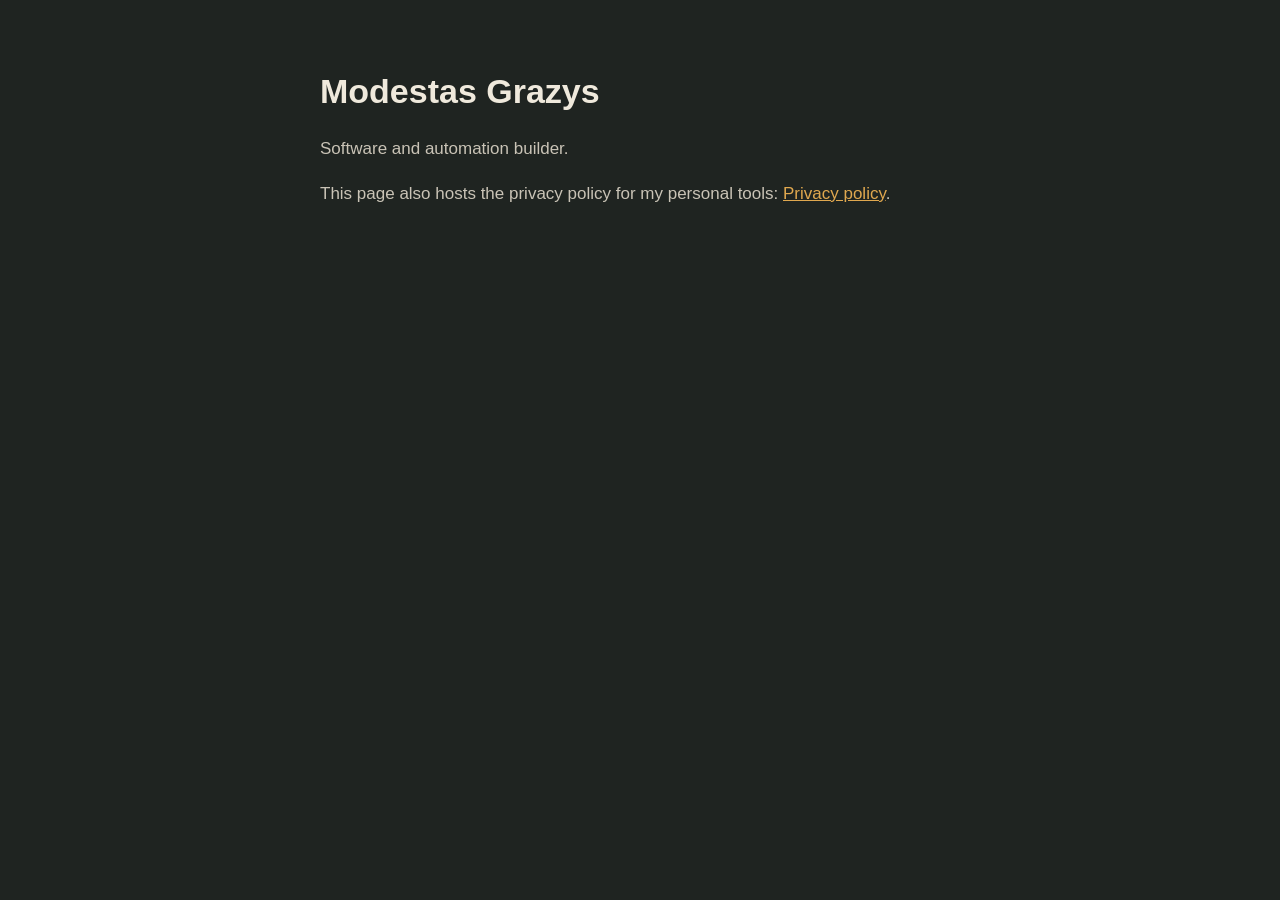
==== index.html @ 55ac11ce "Home page and privacy policy Co-Authored-By: Claude Opus 5.5 <noreply@anthropic.com>" ====
<!doctype html>
<html lang="en">
<head>
<meta charset="utf-8">
<meta name="viewport" content="width=device-width, initial-scale=1">
<title>Modestas Grazys</title>
<style>
body{margin:0;background:#1f2421;color:#efe9dc;font:17px/1.6 "Avenir Next",Avenir,"Helvetica Neue",Arial,sans-serif}
main{max-width:640px;margin:0 auto;padding:64px 16px}
h1{font-weight:600;margin:0 0 8px}
a{color:#e0a84f}
p{color:#c9c3b6}
</style>
</head>
<body>
<main>
<h1>Modestas Grazys</h1>
<p>Software and automation builder.</p>
<p>This page also hosts the privacy policy for my personal tools: <a href="privacy.html">Privacy policy</a>.</p>
</main>
</body>
</html>
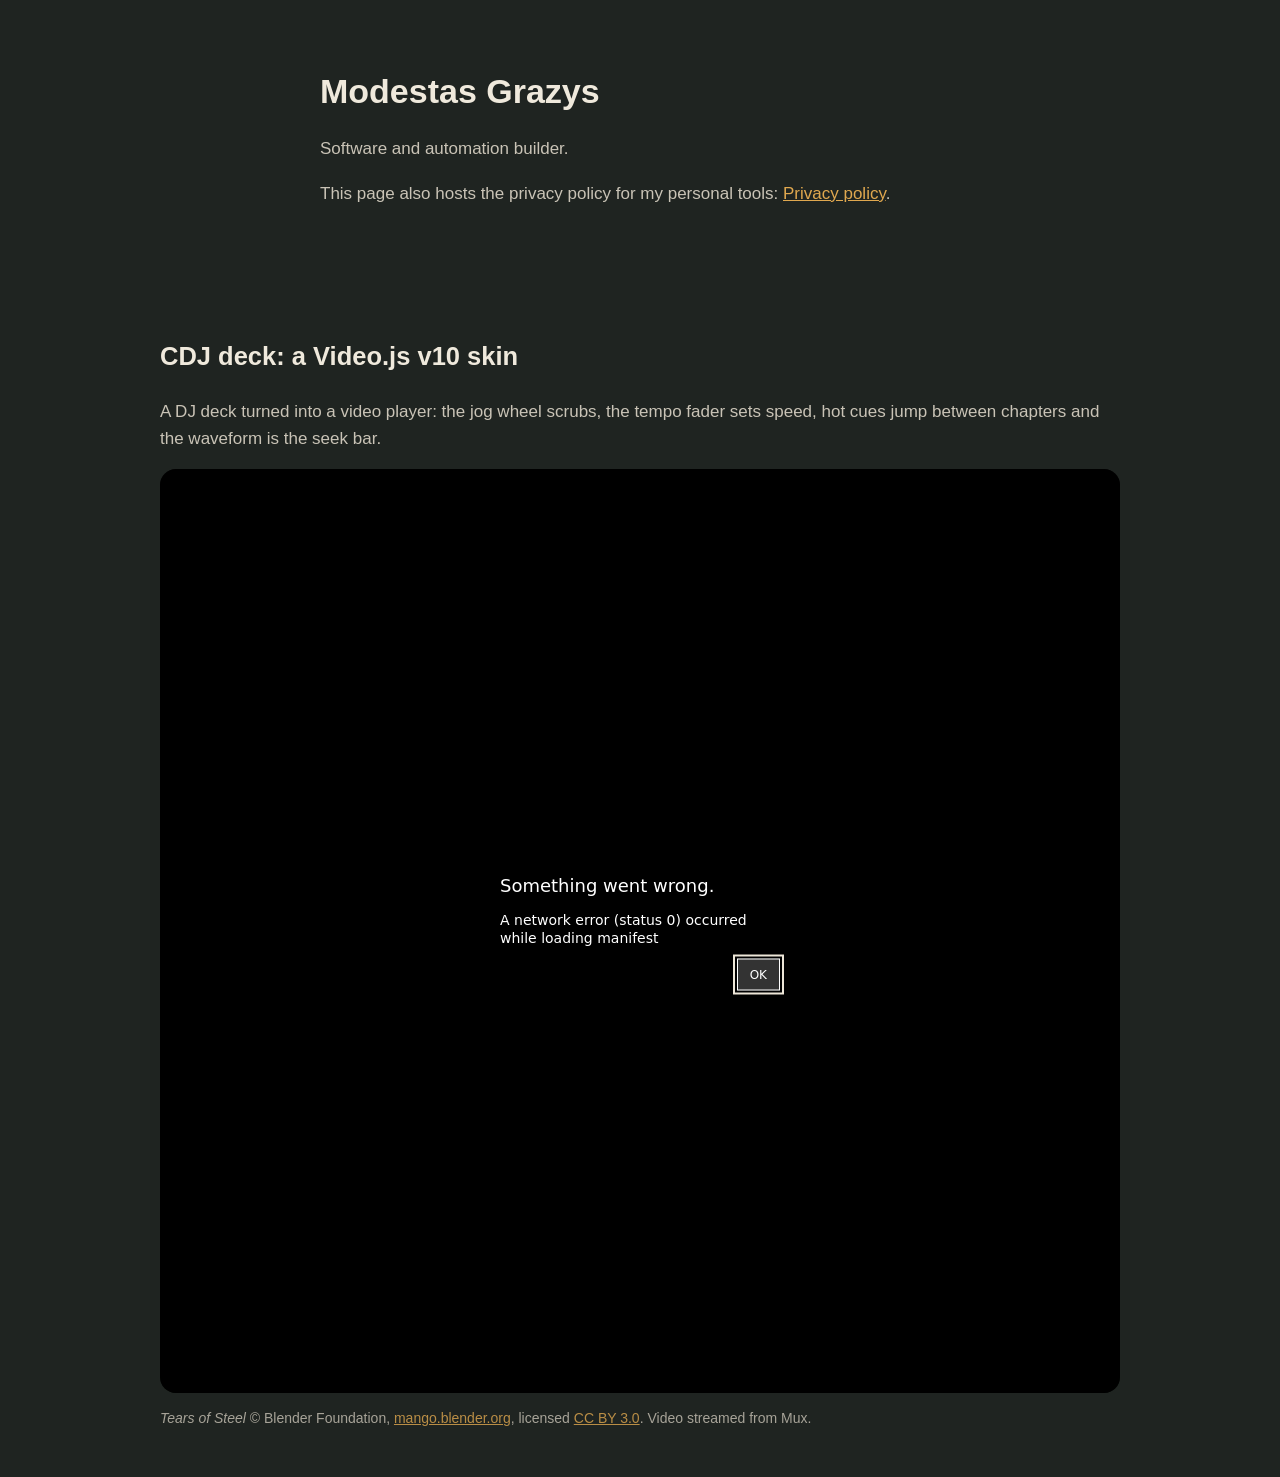
==== commit f7066421: "Add CDJ deck Video.js skin demo section Co-Authored-By: Claude Opus 5.5 <noreply@anthropic.com>" ====
--- a/index.html
+++ b/index.html
@@ -18,5 +18,16 @@
 <p>Software and automation builder.</p>
 <p>This page also hosts the privacy policy for my personal tools: <a href="privacy.html">Privacy policy</a>.</p>
 </main>
+<link rel="stylesheet" href="cdj-deck/cdj-deck.css" />
+<section id="cdj-deck" aria-labelledby="cdj-deck-title" style="max-width: 960px; margin: 48px auto; padding: 0 16px">
+  <h2 id="cdj-deck-title">CDJ deck: a Video.js v10 skin</h2>
+  <p>A DJ deck turned into a video player: the jog wheel scrubs, the tempo fader sets speed, hot cues jump between chapters and the waveform is the seek bar.</p>
+  <div data-cdj-deck data-playback-id="lNg95EGnssc00hkLLQSCG02an2R3Ss702005HBDpEXYPBZk"></div>
+  <p style="font-size: 14px; opacity: 0.8">
+    <em>Tears of Steel</em> © Blender Foundation, <a href="https://mango.blender.org">mango.blender.org</a>, licensed
+    <a href="https://creativecommons.org/licenses/by/3.0/">CC BY 3.0</a>. Video streamed from Mux.
+  </p>
+</section>
+<script type="module" src="cdj-deck/cdj-deck.js"></script>
 </body>
 </html>
--- a/cdj-deck/cdj-deck.css
+++ b/cdj-deck/cdj-deck.css
@@ -0,0 +1,2 @@
+@layer base{@scope(.media-skin){:scope{text-align:start;text-transform:none;letter-spacing:normal;font-style:normal;font-weight:400}:scope,*,:before,:after{box-sizing:border-box;border:0 solid;margin:0;padding:0}button{font:inherit;color:inherit;text-transform:none;letter-spacing:inherit;appearance:none;background:0 0}img,svg,media-icon{max-width:100%;display:block}svg[fill=currentColor]{fill:currentColor}svg[fill=none]{fill:none}svg[stroke=currentColor]{stroke:currentColor}video{border-radius:inherit;object-fit:var(--media-object-fit,contain);object-position:var(--media-object-position,center);width:100%;max-width:100%;height:100%;display:block}media-icon>svg{width:100%;height:100%}media-tooltip-group,media-dialog,media-alert-dialog,media-error-dialog,media-controls{display:contents}[hidden][hidden]{display:none!important}}@media (prefers-reduced-motion:no-preference){.media-skin{interpolate-size:allow-keywords}}@supports not selector(:popover-open){:where(.media-skin) [popover]:not([data-open],[data-ending-style]){display:none!important}.media-skin:is([data-preset=audio],[data-preset=live-audio]){overflow:visible!important}}}@layer components{@scope(.media-skin){:scope{--media-caption-track-duration:var(--media-duration-controls);--media-caption-track-delay:25ms;--media-caption-track-y:calc(var(--media-spacing) * -3)}video::-webkit-media-text-track-container{z-index:20;scale:.98;translate:0 var(--media-caption-track-y);transition:translate var(--media-caption-track-duration) ease-out;transition-delay:var(--media-caption-track-delay);font-family:inherit}:scope[data-controls-visible]{--media-caption-track-y:var(--media-caption-controls-y)}:scope[data-theme=compat] video::-webkit-media-text-track-container{translate:none;scale:none;transform:translateY(var(--media-caption-track-y,0px)) scale(.98);transition-property:transform}@container media-root (width<42rem){:scope[data-theme=default][data-controls-visible] video{--media-caption-track-y:calc(var(--media-spacing) * -14)}:scope[data-theme=neutral][data-controls-visible] video{--media-caption-track-y:calc(var(--media-spacing) * -17)}}}@scope(.media-skin[data-theme=scaffold][data-preset=video]){.media-button{width:calc(var(--media-spacing) * 8);height:calc(var(--media-spacing) * 8);cursor:pointer;background-color:var(--media-background);color:inherit;border-radius:0;outline-style:none;flex-shrink:0;place-items:center;padding:0;display:grid;position:relative}@media (hover:hover){.media-button:hover{background-color:var(--media-button-highlight)}}.media-button:focus-visible{background-color:var(--media-button-highlight);outline-offset:2px;outline-width:2px;outline-style:solid;outline-color:var(--media-ring)}.media-button:disabled,.media-button[aria-disabled=true]{cursor:not-allowed;opacity:.4}.media-button[aria-expanded=true]{background-color:var(--media-button-highlight)}.media-button[data-hidden]{display:none}@media (forced-colors:active){.media-button{color:buttontext;forced-color-adjust:none;background-color:buttonface;border:1px solid buttontext}@media (hover:hover){.media-button:hover{color:highlighttext;background-color:highlight}}.media-button:focus-visible{color:highlighttext;background-color:highlight}.media-button[aria-disabled=true]{color:graytext;opacity:1}.media-button[aria-expanded=true]{color:highlighttext;background-color:highlight}}@media (pointer:coarse){.media-button:before{content:"";position:absolute;inset:-3px}}@media (prefers-reduced-transparency:reduce),(prefers-contrast:more){@media (hover:hover){.media-button:hover{background-color:var(--media-foreground);color:var(--media-background)}}.media-button:focus-visible,.media-button[aria-expanded=true]{background-color:var(--media-foreground);color:var(--media-background)}}}@scope(.media-skin[data-theme=scaffold][data-preset=video]){.media-dialog-backdrop{z-index:40;background-color:#000;position:absolute;inset:0}.media-dialog-backdrop:not([data-open]){display:none}.media-dialog-backdrop[data-scope=document]{position:fixed}.media-dialog-close{height:calc(var(--media-spacing) * 8);width:auto;padding-inline:calc(var(--media-spacing) * 3);border-style:solid;border-color:currentColor;justify-self:flex-end;border-style:solid!important;border-width:1px!important}.media-dialog-description{font-size:calc(var(--media-spacing) * 3.5)}.media-dialog-popup{z-index:50;max-height:calc(100% - var(--media-spacing) * 8);width:calc(100% - var(--media-spacing) * 8);max-width:calc(var(--media-spacing) * 80);gap:calc(var(--media-spacing) * 3);background-color:var(--media-popover);padding:calc(var(--media-spacing) * 5);color:var(--media-popover-foreground);border-radius:0;outline-style:none;display:grid;position:absolute;top:50%;left:50%;overflow:auto;transform:translate(-50%,-50%)}.media-dialog-popup:not([data-open]){display:none}.media-dialog-popup:focus-visible{outline-offset:-2px;outline-width:2px;outline-style:solid;outline-color:var(--media-ring)}.media-dialog-popup[data-scope=document]{max-height:calc(100dvh - var(--media-spacing) * 8);position:fixed}@media (forced-colors:active){.media-dialog-popup{border:1px solid canvastext}}@media (prefers-reduced-transparency:reduce),(prefers-contrast:more){.media-dialog-popup{border:1px solid}}.media-dialog-title{font-size:calc(var(--media-spacing) * 4.5);line-height:calc(var(--media-spacing) * 7)}}@scope(.media-skin[data-theme=scaffold][data-preset=video]){.media-indicator{pointer-events:none;align-items:center;gap:calc(var(--media-spacing) * 2);background-color:var(--media-background);padding-inline:calc(var(--media-spacing) * 2.5);padding-block:var(--media-spacing);border-radius:0;display:flex}@media (forced-colors:active){.media-indicator{color:canvastext;background-color:canvas;outline:1px solid canvastext}}@media (prefers-reduced-transparency:reduce),(prefers-contrast:more){.media-indicator{background-color:var(--media-background);outline:1px solid}}.media-indicator-group{pointer-events:none;z-index:20;grid-template-columns:repeat(3,minmax(0,1fr));place-items:center;display:grid;position:absolute;inset:0}@media (forced-colors:active){.media-indicator-group{z-index:40}}.media-status-indicator{margin-top:calc(var(--media-spacing) * 3);grid-row-start:1;grid-column-start:2;align-self:flex-start}@scope(.media-status-indicator){:scope[data-status=captions-off] .media-status-indicator-captions-off-icon,:scope[data-status=captions-on] .media-status-indicator-captions-on-icon,:scope[data-status=fullscreen] .media-status-indicator-fullscreen-enter-icon,:scope[data-status=exit-fullscreen] .media-status-indicator-fullscreen-exit-icon{display:block}}.media-status-indicator-icon{width:calc(var(--media-spacing) * 4.5);height:calc(var(--media-spacing) * 4.5);flex-shrink:0;display:none}@scope(.media-status-indicator){:scope[data-status=pip] .media-status-indicator-pip-enter-icon,:scope[data-status=exit-pip] .media-status-indicator-pip-exit-icon{display:block}}.media-volume-indicator{margin-top:calc(var(--media-spacing) * 3.5);grid-row-start:1;grid-column-start:2;align-self:flex-start}.media-volume-indicator-fill{align-items:center;gap:calc(var(--media-spacing) * 2);display:flex}.media-volume-indicator-fill:where(:is(:lang(ae),:lang(ar),:lang(arc),:lang(bcc),:lang(bqi),:lang(ckb),:lang(dv),:lang(fa),:lang(glk),:lang(he),:lang(ku),:lang(mzn),:lang(nqo),:lang(pnb),:lang(ps),:lang(sd),:lang(ug),:lang(ur),:lang(yi)),[dir=rtl],[dir=rtl] *){flex-direction:row-reverse}@scope(.media-volume-indicator){:scope[data-level=high] .media-volume-indicator-high-icon{display:block}}.media-volume-indicator-icon{width:calc(var(--media-spacing) * 4.5);height:calc(var(--media-spacing) * 4.5);flex-shrink:0;display:none}@scope(.media-volume-indicator){:scope[data-level=low] .media-volume-indicator-low-icon,:scope[data-level=off] .media-volume-indicator-off-icon{display:block}}.media-volume-indicator-value{font-variant-numeric:tabular-nums}}@scope(.media-skin[data-theme=scaffold][data-preset=video]){.media-seek-indicator{margin-inline:calc(var(--media-spacing) * 3);flex-direction:column;grid-row-start:1;grid-column-start:2;justify-content:center;gap:var(--media-spacing)!important}.media-seek-indicator[data-direction=backward]{grid-column-start:1;justify-self:flex-start}.media-seek-indicator[data-direction=forward],.media-seek-indicator:where(:is(:lang(ae),:lang(ar),:lang(arc),:lang(bcc),:lang(bqi),:lang(ckb),:lang(dv),:lang(fa),:lang(glk),:lang(he),:lang(ku),:lang(mzn),:lang(nqo),:lang(pnb),:lang(ps),:lang(sd),:lang(ug),:lang(ur),:lang(yi)),[dir=rtl],[dir=rtl] *)[data-direction=backward]{grid-column-start:3;justify-self:flex-end}.media-seek-indicator:where(:is(:lang(ae),:lang(ar),:lang(arc),:lang(bcc),:lang(bqi),:lang(ckb),:lang(dv),:lang(fa),:lang(glk),:lang(he),:lang(ku),:lang(mzn),:lang(nqo),:lang(pnb),:lang(ps),:lang(sd),:lang(ug),:lang(ur),:lang(yi)),[dir=rtl],[dir=rtl] *)[data-direction=forward]{grid-column-start:1;justify-self:flex-start}.media-seek-indicator-icon{width:calc(var(--media-spacing) * 4.5);height:calc(var(--media-spacing) * 4.5)}@scope(.media-seek-indicator){:scope[data-direction=backward] .media-seek-indicator-icon{transform:scaleX(-1)}}.media-seek-indicator-value{font-variant-numeric:tabular-nums}}@scope(.media-skin[data-theme=scaffold][data-preset=video]){.media-status-announcer{white-space:nowrap;clip:rect(0, 0, 0, 0);width:1px;height:1px;position:absolute;overflow:hidden}}@scope(.media-skin[data-theme=scaffold][data-preset=video]){.media-poster{width:100%;height:100%;position:absolute;inset:0}.media-poster:not([data-visible]){display:none}.media-poster-image{object-fit:var(--media-object-fit,contain);object-position:var(--media-object-position,center);width:100%;height:100%}}.media-poster>slot::slotted(img){object-fit:var(--media-object-fit,contain);object-position:var(--media-object-position,center);width:100%;display:block;height:100%!important}.media-poster>slot::slotted(img:not([src]):not([srcset])){visibility:hidden}:where(.media-skin[data-theme=scaffold][data-preset=video]) .media-poster{width:100%;height:100%;position:absolute;inset:0}:where(.media-skin[data-theme=scaffold][data-preset=video]) .media-poster:not([data-visible]){display:none}:where(.media-skin[data-theme=scaffold][data-preset=video]) .media-poster-image{object-fit:var(--media-object-fit,contain);object-position:var(--media-object-position,center);width:100%;height:100%}@scope(.media-skin[data-theme=scaffold][data-preset=video]){.media-buffering-indicator{pointer-events:none;place-items:center;display:grid;position:absolute;inset:0}.media-buffering-indicator:not([data-visible]){--media-spinner-animation:none;display:none}@media (prefers-reduced-motion:reduce){.media-buffering-indicator{--media-spinner-animation:none}}.media-buffering-indicator-backdrop{z-index:40}@scope(.media-buffering-indicator-controls){:scope:not([data-visible]) .media-buffering-indicator-backdrop{background-color:#0006}}@media (forced-colors:active){.media-buffering-indicator-backdrop{background-color:#0000!important}}.media-buffering-indicator-controls{display:contents}.media-buffering-indicator-spinner-icon{width:calc(var(--media-spacing) * 7);height:calc(var(--media-spacing) * 7)}}@scope(.media-skin[data-theme=scaffold][data-preset=video]){.media-popup{color:inherit;border-style:solid;border-width:0;margin:0;overflow:visible}.media-popup[data-ending-style]{transform:none}.media-popup[data-starting-style]{transform:translate(var(--media-popup-translate-x-distance,0), var(--media-popup-translate-y-distance,0))}.media-popup[data-side=bottom]{transform-origin:top;--media-popup-translate-y-distance:calc(var(--media-popup-translate-distance) * -1)}.media-popup[data-side=left]{transform-origin:100%;--media-popup-translate-x-distance:var(--media-popup-translate-distance)}.media-popup[data-side=right]{transform-origin:0;--media-popup-translate-x-distance:calc(var(--media-popup-translate-distance) * -1)}.media-popup[data-side=top]{transform-origin:bottom;--media-popup-translate-y-distance:var(--media-popup-translate-distance)}.media-popup:is([data-starting-style],[data-ending-style]){scale:var(--media-hidden-popup-scale) var(--media-hidden-popup-scale);opacity:0;filter:blur(var(--media-hidden-popup-blur))}.media-popup-safe-area:before{pointer-events:auto;content:"";position:absolute}.media-popup-safe-area[data-side=bottom]:before{content:"";height:var(--media-popup-side-offset);inset-inline:0;bottom:100%}.media-popup-safe-area[data-side=left]:before{content:"";width:var(--media-popup-side-offset);inset-block:0;left:100%}.media-popup-safe-area[data-side=right]:before{content:"";width:var(--media-popup-side-offset);inset-block:0;right:100%}.media-popup-safe-area[data-side=top]:before{content:"";height:var(--media-popup-side-offset);inset-inline:0;top:100%}.media-tooltip-popup{pointer-events:none;z-index:20;background-color:var(--media-popover);padding-inline:calc(var(--media-spacing) * 1.5);padding-block:calc(var(--media-spacing) * .5);white-space:nowrap;color:var(--media-popover-foreground);--media-popup-side-offset:var(--media-tooltip-side-offset);--media-tooltip-side-offset:calc(var(--media-spacing) * 9);border-radius:0;box-shadow:0 0 #0000,0 0 #0000,0 0 #0000,0 0 #0000,0 0 #0000}.media-tooltip-popup[data-open]{align-items:center;gap:var(--media-spacing);display:flex}@media (forced-colors:active){.media-tooltip-popup{outline-width:1px;outline-style:solid}}@media (prefers-reduced-transparency:reduce),(prefers-contrast:more){.media-tooltip-popup{outline-width:1px;outline-style:solid}}.media-tooltip-shortcut{text-align:center;min-width:1.5em;font-family:inherit;font-size:calc(var(--media-spacing) * 2.75);background-color:oklab(100% 0 5.96046e-8/.1);padding:.1em;line-height:1.25}}@scope(.media-skin[data-theme=scaffold][data-preset=video]){.media-button-icon{width:calc(var(--media-spacing) * 4.5);height:calc(var(--media-spacing) * 4.5);grid-row-start:1;grid-column-start:1}.media-seek-button-backward-icon{transform:scaleX(-1)}.media-seek-button-backward-label{left:-1px}.media-seek-button-content{display:grid;position:relative}.media-seek-button-forward-label{right:-1px}.media-seek-button-label{bottom:calc(var(--media-spacing) * -.75);font-size:calc(var(--media-spacing) * 2.25);font-variant-numeric:tabular-nums;position:absolute}}@scope(.media-skin[data-theme=scaffold][data-preset=video]){.media-menu-indicator{opacity:0;flex-shrink:0;margin-inline-start:auto;margin-inline-end:calc(var(--media-spacing) * -1)}@scope(.media-menu-radio-item){:scope[aria-checked=true] .media-menu-indicator{opacity:1}}.media-menu-radio-icon{width:calc(var(--media-spacing) * 4.5);height:calc(var(--media-spacing) * 4.5);opacity:.7;flex-shrink:0}.media-menu-radio-item{min-height:calc(var(--media-spacing) * 8);cursor:pointer;justify-content:space-between;align-items:center;gap:calc(var(--media-spacing) * 3);background-color:var(--media-background);width:100%;padding-inline:calc(var(--media-spacing) * 2);background-clip:padding-box;border-radius:0;flex-shrink:0;padding-block:0;display:flex}.media-menu-radio-item:focus-visible{outline-offset:-2px;outline:2px solid}.media-menu-radio-item[data-custom]{font-style:italic}.media-menu-radio-item[data-highlighted]{background-color:var(--media-button-highlight)}@media (forced-colors:active){.media-menu-radio-item[data-highlighted]{background-color:var(--media-accent);color:var(--media-accent-foreground)}}@media (prefers-reduced-transparency:reduce),(prefers-contrast:more){.media-menu-radio-item[data-highlighted]{background-color:var(--media-accent);color:var(--media-accent-foreground)}}}@scope(.media-skin[data-theme=scaffold][data-preset=video]){.media-menu-back-chevron{width:calc(var(--media-spacing) * 4);height:calc(var(--media-spacing) * 4);opacity:.7;flex-shrink:0;transform:rotate(180deg)}.media-menu-back-chevron:where(:is(:lang(ae),:lang(ar),:lang(arc),:lang(bcc),:lang(bqi),:lang(ckb),:lang(dv),:lang(fa),:lang(glk),:lang(he),:lang(ku),:lang(mzn),:lang(nqo),:lang(pnb),:lang(ps),:lang(sd),:lang(ug),:lang(ur),:lang(yi)),[dir=rtl],[dir=rtl] *){transform:none}.media-menu-back-item{min-height:calc(var(--media-spacing) * 8);cursor:pointer;align-items:center;gap:calc(var(--media-spacing) * 1.5);background-color:var(--media-background);width:100%;padding-inline:calc(var(--media-spacing) * 2);text-align:start;white-space:nowrap;background-clip:padding-box;border-radius:0;flex-shrink:0;padding-block:0;display:flex}.media-menu-back-item:focus-visible{outline-offset:-2px;outline:2px solid}.media-menu-back-item[data-highlighted]{background-color:var(--media-button-highlight)}@media (forced-colors:active){.media-menu-back-item[data-highlighted]{background-color:var(--media-accent);color:var(--media-accent-foreground)}}@media (prefers-reduced-transparency:reduce),(prefers-contrast:more){.media-menu-back-item[data-highlighted]{background-color:var(--media-accent);color:var(--media-accent-foreground)}}.media-menu-badge{background-color:var(--media-muted);padding-inline:calc(var(--media-spacing) * 1.5);font-size:calc(var(--media-spacing) * 2.75);border-radius:0}.media-menu-content{overscroll-behavior:none;max-height:100%;padding:calc(var(--media-spacing) * 2);clip-path:inset(0);outline-style:none;flex-direction:column;display:flex;position:absolute;overflow:auto;gap:calc(var(--media-spacing) * 2)!important}@media (forced-colors:active){.media-menu-content{outline-offset:2px;outline:2px solid #0000}}.media-menu-content:not([data-submenu]){inset-inline:0;top:0}.media-menu-content:not([data-submenu])[data-child-open]{clip-path:inset(0 0 0 100%);transform:translate(-100%)}.media-menu-content[data-submenu]{z-index:10;inset-inline:0;top:0}.media-menu-content:not([data-submenu])[data-child-open]:where(:is(:lang(ae),:lang(ar),:lang(arc),:lang(bcc),:lang(bqi),:lang(ckb),:lang(dv),:lang(fa),:lang(glk),:lang(he),:lang(ku),:lang(mzn),:lang(nqo),:lang(pnb),:lang(ps),:lang(sd),:lang(ug),:lang(ur),:lang(yi)),[dir=rtl],[dir=rtl] *){clip-path:inset(0 100% 0 0);transform:translate(100%)}.media-menu-forward-chevron{width:calc(var(--media-spacing) * 4);height:calc(var(--media-spacing) * 4);opacity:.7;flex-shrink:0}.media-menu-forward-chevron:where(:is(:lang(ae),:lang(ar),:lang(arc),:lang(bcc),:lang(bqi),:lang(ckb),:lang(dv),:lang(fa),:lang(glk),:lang(he),:lang(ku),:lang(mzn),:lang(nqo),:lang(pnb),:lang(ps),:lang(sd),:lang(ug),:lang(ur),:lang(yi)),[dir=rtl],[dir=rtl] *){transform:scaleX(-1)}.media-menu-hint{align-items:center;gap:var(--media-spacing);opacity:.7;min-width:0;margin-inline-start:auto;padding-inline-start:calc(var(--media-spacing) * 2);display:inline-flex}.media-menu-hint-label{max-width:calc(var(--media-spacing) * 24);text-overflow:ellipsis;white-space:nowrap;overflow:hidden}.media-menu-item{min-height:calc(var(--media-spacing) * 8);cursor:pointer;align-items:center;gap:calc(var(--media-spacing) * 1.5);background-color:var(--media-background);width:100%;padding-inline:calc(var(--media-spacing) * 2);text-align:start;white-space:nowrap;background-clip:padding-box;border-radius:0;flex-shrink:0;padding-block:0;display:flex}.media-menu-item:focus-visible{outline-offset:-2px;outline:2px solid}.media-menu-item[data-highlighted]{background-color:var(--media-button-highlight)}.media-menu-item[data-availability=unavailable],.media-menu-item[data-availability=unsupported]{display:none}@media (forced-colors:active){.media-menu-item[data-highlighted]{background-color:var(--media-accent);color:var(--media-accent-foreground)}}@media (prefers-reduced-transparency:reduce),(prefers-contrast:more){.media-menu-item[data-highlighted]{background-color:var(--media-accent);color:var(--media-accent-foreground)}}.media-menu-popup{z-index:20;height:var(--media-menu-height);max-height:min(var(--media-menu-available-height,calc(var(--media-spacing) * 56)), calc(var(--media-spacing) * 56));width:var(--media-menu-width);max-width:var(--media-menu-available-width);min-width:calc(var(--media-spacing) * 44);overscroll-behavior:none;background-color:var(--media-popover);color:var(--media-popover-foreground);--media-popover-side-offset:calc(var(--media-spacing) * 9);--media-popup-side-offset:var(--media-popover-side-offset);border-radius:0;margin:0;padding:0;box-shadow:0 0 #0000,0 0 #0000,0 0 #0000,0 0 #0000,0 0 #0000;overflow:hidden!important}@media (forced-colors:active){.media-menu-popup{outline-width:1px;outline-style:solid}}@media (prefers-reduced-transparency:reduce),(prefers-contrast:more){.media-menu-popup{outline-width:1px;outline-style:solid}}.media-menu-radio-group{gap:calc(var(--media-spacing) * 2);flex-direction:column;display:flex}.media-menu-separator{display:none}.media-menu-tier{font-size:calc(var(--media-spacing) * 2.75);opacity:.7;padding-inline-start:calc(var(--media-spacing) * .5);padding-top:1px;line-height:1}.media-menu-trigger-icon{width:calc(var(--media-spacing) * 4.5);height:calc(var(--media-spacing) * 4.5);opacity:.7;flex-shrink:0}}@scope(.media-skin[data-theme=scaffold][data-preset=video]){.media-settings-button-label{clip-path:inset(50%);white-space:nowrap;border-width:0;width:1px;height:1px;margin:-1px;padding:0;position:absolute;overflow:hidden}}@scope(.media-skin[data-theme=scaffold][data-preset=video]){}@scope(.media-skin[data-theme=scaffold][data-preset=video]){.video-controls-slider-row{width:100%}}@scope(.media-skin[data-theme=scaffold][data-preset=video]){.media-slider-thumbnail{max-width:calc(var(--media-spacing) * 39);background-color:var(--media-background);border-radius:0;display:block;overflow:hidden}.media-slider-thumbnail-image{display:block}.media-time-slider{height:calc(var(--media-spacing) * 4);min-width:calc(var(--media-spacing) * 12);cursor:pointer;flex:1;align-items:center;display:flex;position:relative}.media-time-slider[data-disabled]{cursor:not-allowed;opacity:.4}@media (forced-colors:active){.media-time-slider[data-disabled]{color:graytext;opacity:1}}.media-time-slider-audio-buffer{background-color:#b3b3b3!important}.media-time-slider-audio-preview-meta{padding-block:calc(var(--media-spacing) * .5);color:var(--media-foreground);border-radius:0;width:auto!important;padding-inline:calc(var(--media-spacing) * 1.5)!important}@media (forced-colors:active){.media-time-slider-audio-preview-meta{outline-width:1px;outline-style:solid}}@media (prefers-reduced-transparency:reduce),(prefers-contrast:more){.media-time-slider-audio-preview-meta{outline-width:1px;outline-style:solid}}.media-time-slider-audio-track:before{content:"";background-color:var(--media-muted)!important}@media (forced-colors:active){.media-time-slider-audio-track:before{content:"";background-color:canvas!important}}.media-time-slider-buffer{inset-block:0;left:calc(var(--media-slider-chapter-start,0%) + var(--media-spacing) * var(--media-chapter-inset-start,0));right:max(calc(100% - var(--media-slider-buffer,0%)), calc(100% - var(--media-slider-chapter-end,100%) + var(--media-spacing) * var(--media-chapter-inset-end,0)));clip-path:inset(-1px 0);background-color:oklab(100% 0 5.96046e-8/.1);border-radius:0;position:absolute}@media (forced-colors:active){.media-time-slider-buffer{forced-color-adjust:none;background-image:repeating-linear-gradient(135deg,canvastext 0 1px,canvas 1px 3px);opacity:1!important}}.media-time-slider-chapter{--media-chapter-inset-end:.5;--media-chapter-inset-start:.5;clip-path:inset(0 calc(100% - var(--media-slider-chapter-end)) 0 var(--media-slider-chapter-start));align-items:center;display:flex;position:absolute;inset:0}.media-time-slider-chapter:first-of-type{--media-chapter-inset-start:0}.media-time-slider-chapter:last-of-type{--media-chapter-inset-end:0}.media-time-slider-chapter-title{text-overflow:ellipsis;white-space:nowrap;opacity:.7;min-width:0;overflow:hidden}.media-time-slider-chapter-title:empty{display:none}.media-time-slider-chapters{align-items:center;width:100%;height:100%;display:flex;position:relative}.media-time-slider-fill{inset-block:0;left:calc(var(--media-slider-chapter-start,0%) + var(--media-spacing) * var(--media-chapter-inset-start,0));right:max(calc(100% - var(--media-slider-fill,0%)), calc(100% - var(--media-slider-chapter-end,100%) + var(--media-spacing) * var(--media-chapter-inset-end,0)));clip-path:inset(-1px 0);background-color:var(--media-accent);border-radius:0;position:absolute}@scope(.media-time-slider){:scope[data-dragging] .media-time-slider-fill{left:calc(var(--media-slider-chapter-start,0%) + var(--media-spacing) * var(--media-chapter-inset-start,0));right:max(calc(100% - var(--media-slider-pointer,0%)), calc(100% - var(--media-slider-chapter-end,100%) + var(--media-spacing) * var(--media-chapter-inset-end,0)));clip-path:inset(-1px 0)}}@media (forced-colors:active){.media-time-slider-fill{forced-color-adjust:none;background-color:canvas;background-image:linear-gradient(highlight,highlight)}}.media-time-slider-preview{pointer-events:none;bottom:calc(100% + var(--media-spacing) * 3);max-width:calc(var(--media-spacing) * 39);transform-origin:bottom;justify-items:center;gap:var(--media-spacing);opacity:0;display:grid}@scope(.media-time-slider){:scope[data-disabled] .media-time-slider-preview{display:none}}@scope(.media-time-slider){:scope[data-dragging] .media-time-slider-preview,:scope[data-pointing] .media-time-slider-preview{opacity:1}}.media-time-slider-preview-label{align-items:center;gap:calc(var(--media-spacing) * 2);min-width:0;max-width:100%;display:flex}.media-time-slider-preview-meta{width:100%;min-width:0;padding-inline:calc(var(--media-spacing) * 2);padding-block:var(--media-spacing);justify-content:center;display:flex}.media-time-slider-thumb{left:var(--media-slider-fill,0%);width:calc(var(--media-spacing) * 3);height:calc(var(--media-spacing) * 3);border-style:solid;border-width:1px;border-color:var(--media-foreground);background-color:var(--media-foreground);border-radius:0;outline-style:none;position:absolute;transform:translate(-50%)}@scope(.media-time-slider){:scope[data-dragging] .media-time-slider-thumb{left:var(--media-slider-pointer)}}.media-time-slider-thumb:focus-visible{outline-offset:2px;outline:2px solid}@media (forced-colors:active){.media-time-slider-thumb{forced-color-adjust:none;background-color:highlight;border:1px solid canvastext}}.media-time-slider-track{isolation:isolate;height:calc(var(--media-spacing) * 1.5);border-radius:0;position:absolute;inset-inline:0}.media-time-slider-track:before{inset-block:0;left:calc(var(--media-slider-chapter-start) + var(--media-spacing) * var(--media-chapter-inset-start));right:calc(100% - var(--media-slider-chapter-end) + var(--media-spacing) * var(--media-chapter-inset-end));clip-path:inset(-1px);content:"";background-color:oklab(100% 0 5.96046e-8/.1);border-radius:0;position:absolute}@media (forced-colors:active){.media-time-slider-track{height:calc(var(--media-spacing) * 1.5)}.media-time-slider-track:before{content:"";forced-color-adjust:none;background-color:canvas;border:1px solid canvastext;opacity:1!important}}.media-time-slider-value{font-variant-numeric:tabular-nums;flex-shrink:0}}:where(.media-skin[data-theme=scaffold][data-preset=video]) .media-slider-thumbnail{max-width:calc(var(--media-spacing) * 39);background-color:var(--media-background);border-radius:0;display:block;overflow:hidden}:where(.media-skin[data-theme=scaffold][data-preset=video]) .media-slider-thumbnail-image{display:block}@scope(.media-skin[data-theme=scaffold][data-preset=video]){:where(.media-captions-button)[data-active] .media-captions-button-off-icon,.media-captions-button-on-icon{display:none}@scope(.media-captions-button){:scope[data-active] .media-captions-button-on-icon{display:block}}}@scope(.media-skin[data-theme=scaffold][data-preset=video]){.media-live-button{align-items:center;gap:calc(var(--media-spacing) * 1.5);font-size:calc(var(--media-spacing) * 2.75);grid-auto-flow:column;width:auto!important;padding-inline:calc(var(--media-spacing) * 2.5)!important}.media-live-button-dot{width:calc(var(--media-spacing) * 2);height:calc(var(--media-spacing) * 2);opacity:.4;background-color:currentColor;border-radius:0;flex-shrink:0;display:inline-block}@scope(.media-live-button){:scope[data-live-edge] .media-live-button-dot{opacity:1;background-color:#f43f5e}}}@scope(.media-skin[data-theme=scaffold][data-preset=video]){.media-button-icon-base{width:calc(var(--media-spacing) * 4.5);height:calc(var(--media-spacing) * 4.5);grid-row-start:1;grid-column-start:1;display:none}.media-play-button-audio{display:inline-flex;position:relative}.media-play-button-buffering{z-index:20;background-color:var(--media-background)}@scope(.media-play-button){:scope[data-started]:not([data-paused]):not([data-ended]) .media-play-button-pause-icon,:scope:not([data-ended]):not([data-started]) .media-play-button-play-icon,:scope:not([data-ended])[data-paused] .media-play-button-play-icon,:scope[data-ended] .media-play-button-restart-icon{display:block}}}@scope(.media-skin[data-theme=scaffold][data-preset=video]){.media-mute-button-high-icon{display:none}@scope(.media-mute-button){:scope:not([data-muted]) .media-mute-button-high-icon{display:block}}.media-mute-button-off-icon{display:none}@scope(.media-mute-button){:scope[data-muted] .media-mute-button-off-icon{display:block}}}@scope(.media-skin[data-theme=scaffold][data-preset=video]){.media-volume-popover-popup{z-index:20;height:calc(var(--media-spacing) * 24);width:calc(var(--media-spacing) * 7);background-color:var(--media-popover);padding-inline:calc(var(--media-spacing) * 3.5);padding-block:calc(var(--media-spacing) * 2.5);color:var(--media-popover-foreground);--media-popover-side-offset:calc(var(--media-spacing) * 9);--media-popup-side-offset:var(--media-popover-side-offset);border-radius:0;box-shadow:0 0 #0000,0 0 #0000,0 0 #0000,0 0 #0000,0 0 #0000}@media (forced-colors:active){.media-volume-popover-popup{outline-width:1px;outline-style:solid}}@media (prefers-reduced-transparency:reduce),(prefers-contrast:more){.media-volume-popover-popup{outline-width:1px;outline-style:solid}}}@scope(.media-skin[data-theme=scaffold][data-preset=video]){.media-volume-slider{cursor:pointer;--media-accent:var(--media-accent-color,var(--media-popover-foreground));justify-content:center;width:100%;height:100%;display:flex;position:relative}.media-volume-slider[data-disabled]{cursor:not-allowed;opacity:.4}.media-volume-slider-fill{height:var(--media-slider-fill,0%);background-color:var(--media-accent);border-radius:0;width:100%;position:absolute;bottom:0;left:0}@media (forced-colors:active){.media-volume-slider-fill{forced-color-adjust:none;background-color:highlight}}.media-volume-slider-thumb{bottom:var(--media-slider-fill,0%);width:calc(var(--media-spacing) * 3);height:calc(var(--media-spacing) * 3);background-color:var(--media-popover-foreground);border-radius:0;position:absolute;left:50%;transform:translate(-50%,50%)}.media-volume-slider-thumb:focus-visible{outline-offset:2px;outline:2px solid}@media (forced-colors:active){.media-volume-slider-thumb{forced-color-adjust:none;background-color:highlight;border:1px solid canvastext}}.media-volume-slider-track{height:100%;width:var(--media-spacing);background-color:gray;border-radius:0;position:absolute;bottom:0;left:50%;overflow:hidden;transform:translate(-50%)}@media (forced-colors:active){.media-volume-slider-track{width:calc(var(--media-spacing) * 1.5);forced-color-adjust:none;background-color:canvas;border:1px solid canvastext}}}@scope(.media-skin[data-theme=scaffold][data-preset=video]){.video-controls-bottom{pointer-events:auto;gap:calc(var(--media-spacing) * 2);background-color:var(--media-background);padding:calc(var(--media-spacing) * 3);inset-inline:0;flex-direction:column;display:flex;position:absolute;bottom:0}@scope(.video-controls-content){:scope:not([data-visible]) .video-controls-bottom{pointer-events:none;opacity:0}}@media (forced-colors:active){.video-controls-bottom{background-color:canvas;border-radius:0}}@media (prefers-reduced-transparency:reduce),(prefers-contrast:more){.video-controls-bottom{background-color:var(--media-background);border-radius:0}}.video-controls-buffering{display:contents}.video-controls-center{pointer-events:auto;align-items:center;gap:calc(var(--media-spacing) * 2);display:none;position:absolute;top:50%;left:50%;transform:translate(-50%,-50%)}@scope(.video-controls-content){:scope:not([data-visible]) .video-controls-center{pointer-events:none;opacity:0}}@scope(.video-controls-buffering){:scope[data-visible] .video-controls-center{display:none!important}}.video-controls-center:where(:is(:lang(ae),:lang(ar),:lang(arc),:lang(bcc),:lang(bqi),:lang(ckb),:lang(dv),:lang(fa),:lang(glk),:lang(he),:lang(ku),:lang(mzn),:lang(nqo),:lang(pnb),:lang(ps),:lang(sd),:lang(ug),:lang(ur),:lang(yi)),[dir=rtl],[dir=rtl] *){flex-direction:row-reverse}@media (forced-colors:active){.video-controls-center{background-color:#0000!important}}@media (prefers-reduced-transparency:reduce),(prefers-contrast:more){.video-controls-center{background-color:var(--media-background);padding-inline:calc(var(--media-spacing) * 2);border-radius:0}}@container media-root (width>=22.5rem){.video-controls-center{display:flex}}.video-controls-center-button{background-color:var(--media-background)!important;margin:0!important}@media (hover:hover){.video-controls-center-button:hover{background-color:var(--media-button-highlight)!important}}.video-controls-center-button:focus-visible,.video-controls-center-button[aria-expanded=true]{background-color:var(--media-button-highlight)!important}@media (forced-colors:active){.video-controls-center-button{background-color:buttonface!important}@media (hover:hover){.video-controls-center-button:hover{background-color:highlight!important}}.video-controls-center-button:focus-visible,.video-controls-center-button[aria-expanded=true]{background-color:highlight!important}}@media (prefers-reduced-transparency:reduce),(prefers-contrast:more){.video-controls-center-button{background-color:var(--media-background)!important}@media (hover:hover){.video-controls-center-button:hover{background-color:var(--media-foreground)!important}}.video-controls-center-button:focus-visible,.video-controls-center-button[aria-expanded=true]{background-color:var(--media-foreground)!important}}.video-controls-center-play{width:calc(var(--media-spacing) * 14.5)!important;height:calc(var(--media-spacing) * 14.5)!important}.video-controls-center-play-icon{width:calc(var(--media-spacing) * 7)!important;height:calc(var(--media-spacing) * 7)!important}.video-controls-content{pointer-events:none;z-index:30;position:absolute;inset:0}.video-controls-group{align-items:center;gap:calc(var(--media-spacing) * 2);display:flex}.video-controls-group:where(:is(:lang(ae),:lang(ar),:lang(arc),:lang(bcc),:lang(bqi),:lang(ckb),:lang(dv),:lang(fa),:lang(glk),:lang(he),:lang(ku),:lang(mzn),:lang(nqo),:lang(pnb),:lang(ps),:lang(sd),:lang(ug),:lang(ur),:lang(yi)),[dir=rtl],[dir=rtl] *){flex-direction:row-reverse}.video-controls-row{justify-content:space-between;align-items:center;gap:calc(var(--media-spacing) * 2);display:flex}.video-controls-row:where(:is(:lang(ae),:lang(ar),:lang(arc),:lang(bcc),:lang(bqi),:lang(ckb),:lang(dv),:lang(fa),:lang(glk),:lang(he),:lang(ku),:lang(mzn),:lang(nqo),:lang(pnb),:lang(ps),:lang(sd),:lang(ug),:lang(ur),:lang(yi)),[dir=rtl],[dir=rtl] *){flex-direction:row-reverse}.video-controls-start{min-width:0}.video-controls-top{pointer-events:auto;justify-content:flex-end;align-items:center;gap:calc(var(--media-spacing) * 2);padding:calc(var(--media-spacing) * 3);inset-inline:0;display:flex;position:absolute;top:0}@scope(.video-controls-content){:scope:not([data-visible]) .video-controls-top{pointer-events:none;opacity:0}}.video-controls-top:where(:is(:lang(ae),:lang(ar),:lang(arc),:lang(bcc),:lang(bqi),:lang(ckb),:lang(dv),:lang(fa),:lang(glk),:lang(he),:lang(ku),:lang(mzn),:lang(nqo),:lang(pnb),:lang(ps),:lang(sd),:lang(ug),:lang(ur),:lang(yi)),[dir=rtl],[dir=rtl] *){flex-direction:row-reverse}@media (forced-colors:active){.video-controls-top{inset-inline:0;background-color:canvas;border-radius:0;justify-content:flex-end;top:0;border-radius:0!important}}@media (prefers-reduced-transparency:reduce),(prefers-contrast:more){.video-controls-top{background-color:var(--media-background);border-radius:0}}@media (forced-colors:active){.video-controls-video-bottom{inset-inline:0;bottom:0;border-radius:0!important}}}@scope(.media-skin[data-theme=scaffold][data-preset=video]){.media-time-current-value{display:none}.media-time-current-value[data-unavailable]{opacity:.5}@container media-root (width>=20rem){.media-time-current-value{display:inline}}.media-time-duration-value{opacity:.7;display:none}.media-time-duration-value[data-unavailable]{opacity:.5}@container media-root (width>=20rem){.media-time-duration-value{display:inline}}.media-time-group{height:calc(var(--media-spacing) * 4);align-items:center;gap:var(--media-spacing);padding-inline:var(--media-spacing);font-variant-numeric:tabular-nums;flex-shrink:0;line-height:1;display:flex}.media-time-group:where(:is(:lang(ae),:lang(ar),:lang(arc),:lang(bcc),:lang(bqi),:lang(ckb),:lang(dv),:lang(fa),:lang(glk),:lang(he),:lang(ku),:lang(mzn),:lang(nqo),:lang(pnb),:lang(ps),:lang(sd),:lang(ug),:lang(ur),:lang(yi)),[dir=rtl],[dir=rtl] *){flex-direction:row-reverse}.media-time-separator{opacity:.7;display:none}.media-time-separator[data-unavailable]{opacity:.5}@container media-root (width>=20rem){.media-time-separator{display:inline}}.media-time-toggle{cursor:pointer;border-radius:0;outline-style:none}.media-time-toggle:focus-visible{outline-offset:2px;outline-width:2px;outline-style:solid;outline-color:var(--media-ring)}.media-time-toggle[data-disabled]{cursor:not-allowed;opacity:.4}@media (forced-colors:active){.media-time-toggle[data-disabled]{color:graytext;opacity:1}}@container media-root (width>=20rem){.media-time-toggle{display:none}}}@scope(.media-skin[data-theme=scaffold][data-preset=video]){.audio-controls-bottom{padding:calc(var(--media-spacing) * 3);position:static!important}.audio-controls-content{position:relative!important;inset:auto!important}}@scope(.media-skin[data-theme=scaffold][data-preset=video]){:where(.media-airplay-button)[data-airplay-state=connected] .media-airplay-button-enter-icon,.media-airplay-button-exit-icon{display:none}@scope(.media-airplay-button){:scope[data-airplay-state=connected] .media-airplay-button-exit-icon{display:block}}}@scope(.media-skin[data-theme=scaffold][data-preset=video]){.media-tooltip-screen-popup{--media-tooltip-side-offset:calc(var(--media-spacing) * 3)!important}}@scope(.media-skin[data-theme=scaffold][data-preset=video]){:where(.media-cast-button)[data-cast-state=connected] .media-cast-button-enter-icon,.media-cast-button-exit-icon{display:none}@scope(.media-cast-button){:scope[data-cast-state=connected] .media-cast-button-exit-icon{display:block}}.media-fullscreen-button-enter-icon{display:none}@scope(.media-fullscreen-button){:scope:not([data-fullscreen]) .media-fullscreen-button-enter-icon{display:block}}.media-fullscreen-button-exit-icon{display:none}@scope(.media-fullscreen-button){:scope[data-fullscreen] .media-fullscreen-button-exit-icon{display:block}}:where(.media-pip-button)[data-pip] .media-pip-button-enter-icon,.media-pip-button-exit-icon{display:none}@scope(.media-pip-button){:scope[data-pip] .media-pip-button-exit-icon{display:block}}}@scope(.media-skin[data-theme=scaffold][data-preset=video]){.media-title{pointer-events:none;text-overflow:ellipsis;white-space:nowrap;background-color:var(--media-background);min-width:0;padding-inline:calc(var(--media-spacing) * 2);font-size:calc(var(--media-spacing) * 4);color:var(--media-foreground);flex:1;overflow:hidden}.media-title:not([data-visible]){opacity:0}@media (forced-colors:active){.media-title{z-index:40;color:canvastext;background-color:#0000!important}}@media (prefers-reduced-transparency:reduce),(prefers-contrast:more){.media-title{background-color:var(--media-background)}}}@scope(.media-skin[data-theme=scaffold][data-preset=video]){.video-controls-backdrop{pointer-events:none;background-image:linear-gradient(#0006,#0000 40% 60%,#00000080);position:absolute;inset:0}.video-controls-backdrop:not([data-visible]){display:none}@media (forced-colors:active){.video-controls-backdrop{background-image:none}}}@scope(.media-skin[data-theme=scaffold][data-preset=video]){.video-controls-center-seek{display:none;width:calc(var(--media-spacing) * 8)!important;height:calc(var(--media-spacing) * 8)!important}@media (pointer:fine){.video-controls-center-seek{display:grid}}.video-controls-center-seek-icon{width:calc(var(--media-spacing) * 4.5);height:calc(var(--media-spacing) * 4.5)}}@scope(.media-skin[data-theme=scaffold][data-preset=video]){.media-container,:scope.media-container{border-radius:var(--media-video-border-radius);width:100%;min-width:0;height:100%;min-height:0;font-family:var(--media-font-family,inherit);font-size:calc(var(--media-spacing) * 3.25);color:var(--media-foreground);--spacing:var(--media-spacing);outline-style:none;display:block;position:relative;overflow:hidden;container:media-root/inline-size}.media-container:focus-visible,:scope.media-container:focus-visible{outline-offset:-2px;outline-width:2px;outline-style:solid;outline-color:var(--media-ring)}.media-video,:scope.media-video{background-color:#000}}.media-container>slot::slotted(video),:scope.media-container>slot::slotted(video){border-radius:inherit;object-fit:var(--media-object-fit,contain);object-position:var(--media-object-position,center);width:100%;max-width:100%;height:100%;margin:0;display:block}}@layer utilities;@layer base.theme{.media-skin{--media-background:#000;--media-foreground:#fff;--media-controls:#00000059;--media-controls-foreground:var(--media-foreground);--media-popover:#ffffff1a;--media-popover-foreground:var(--media-foreground);--media-primary:var(--media-accent-color,var(--media-default-accent-color));--media-primary-foreground:var(--media-accent-text-color,var(--media-default-accent-text-color));--media-accent:var(--media-accent-color,#ffffff1a);--media-accent-foreground:var(--media-accent-text-color,currentColor);--media-muted:#ffffff26;--media-muted-foreground:#ffffffa6;--media-border:#0000001a;--media-ring:#fff;--media-backdrop:#000;--media-live-color:#f9423d;--media-shadow-surface:0 1px 3px 0 #00000026, 0 1px 2px -1px #00000026;--media-shadow-surface-inset:inset 0 1px 0 0 #ffffff1a, inset 0 0 0 1px #ffffff0d;--media-shadow-thumb:0 0 0 1px #0000001a, 0 1px 3px 0 #00000059, 0 1px 2px -1px #00000059;--media-shadow-tooltip:0 0 0 1px var(--media-border), var(--media-shadow-surface);--media-shadow-separator:0 1px 0 0 #ffffff13;--media-shadow-current-color:oklch(from currentColor 0 0 0 / clamp(0, calc((l - .5) * .5), .15));--media-shadow-subtle-current-color:transparent;--media-text-shadow-dialog:0 1px 0 #00000040;--media-backdrop-filter-surface:blur(16px) saturate(125%);--media-backdrop-filter-indicator:blur(8px);--media-backdrop-filter-dialog:blur(16px) saturate(125%);--media-control-corner-shape:round;--media-control-radius:99px;--media-control-size:calc(var(--media-spacing) * 9);--media-controls-radius:var(--media-control-radius);--media-default-accent-color:#fff;--media-default-accent-text-color:#000;--media-duration-instant:50ms;--media-duration-fast:.1s;--media-duration:.15s;--media-duration-slow:.2s;--media-duration-slower:.25s;--media-duration-controls:.1s;--media-duration-dialog:.35s;--media-duration-indicator:var(--media-duration-slower);--media-duration-menu:.25s;--media-duration-slider:var(--media-duration-fast);--media-delay-dialog:.1s;--media-hidden-scale:.95;--media-hidden-blur:8px;--media-hidden-offset:calc(var(--media-spacing) * 1);--media-hidden-icon-scale:0;--media-hidden-indicator-scale:.9;--media-hidden-indicator-offset:-25%;--media-hidden-playback-scale:.85;--media-hidden-popup-scale:.95;--media-hidden-popup-blur:4px;--media-hidden-preview-scale:.8;--media-hidden-preview-offset:calc(var(--media-spacing) * 2);--media-hidden-seek-offset:60%;--media-menu-item-radius:calc(var(--media-spacing) * 2);--media-popover-boundary-offset:calc(var(--media-spacing) * 3);--media-popover-side-offset:calc(var(--media-spacing) * 3);--media-popup-radius:calc(var(--media-spacing) * 3);--media-popup-translate-distance:calc(var(--media-spacing) * 2);--media-tooltip-boundary-offset:var(--media-popover-boundary-offset);--media-tooltip-side-offset:var(--media-popover-side-offset);--media-dialog-radius:calc(var(--media-spacing) * 7);--media-dialog-width:calc(100% - var(--media-spacing) * 6);--media-dialog-max-width:calc(var(--media-spacing) * 72);--media-slider-preview-label-offset:calc(var(--media-spacing) * 10.5);--media-video-border-radius:var(--media-border-radius,28px);--media-scale:1;--media-scrollbar-thumb-color:#80808080;--media-spacing:calc(var(--media-scale-unit,16px) * var(--media-scale) / 4);scrollbar-color:var(--media-scrollbar-thumb-color) transparent;scrollbar-width:thin}@supports (color:color-mix(in oklab, red, red)){.media-skin{--media-accent:var(--media-accent-color,color-mix(in oklab, var(--media-default-accent-color) 10%, transparent));--media-muted-foreground:color-mix(in oklab, var(--media-foreground) 65%, transparent);--media-shadow-subtle-current-color:color-mix(in oklab, var(--media-shadow-current-color) 40%, transparent);--media-scrollbar-thumb-color:color-mix(in oklab, currentColor 30%, transparent)}}@supports (color:oklch(0 0 0)){.media-skin{--media-live-color:oklch(65% .22 27)}}@supports (color:contrast-color(red)){.media-skin{--media-primary-foreground:var(--media-accent-text-color,contrast-color(var(--media-primary)));--media-accent-foreground:var(--media-accent-text-color,contrast-color(var(--media-accent-color,var(--media-internal-accent-text-fallback,#000))))}}@supports (color:oklch(from red l c h)){.media-skin{--media-shadow-subtle-current-color:oklch(from var(--media-shadow-current-color) l c h / calc(alpha * .4))}}@supports (color:oklch(from currentColor l c h)){.media-skin{--media-scrollbar-thumb-color:oklch(from currentColor l c h / .3)}}.media-skin::-webkit-scrollbar-thumb{background:var(--media-scrollbar-thumb-color);border-radius:9999px}.media-skin:fullscreen{--media-object-fit:contain;--media-video-border-radius:0}@media (width>=1280px){.media-skin:fullscreen{--media-scale:1.25}}@media (width>=1536px){.media-skin:fullscreen{--media-scale:1.5}}@media (width>=1920px){.media-skin:fullscreen{--media-scale:1.75}}}@layer base.preset{.media-skin:is([data-preset=video],[data-preset=live-video]){--media-frame-border:var(--media-border-color,#0000001a);--media-controls-gradient-height:max(40%, calc(var(--media-spacing) * 40));--media-controls-bottom-gradient-height:max(50%, calc(var(--media-spacing) * 60));--media-caption-controls-y:calc(var(--media-spacing) * -16);--media-slider-preview-offset:calc(var(--media-spacing) * 9)}@supports (color:color-mix(in oklab, red, red)){.media-skin:is([data-preset=video],[data-preset=live-video]){--media-controls-gradient:linear-gradient(to top, color-mix(in oklab, var(--media-backdrop) 60%, transparent), color-mix(in oklab, var(--media-backdrop) 50.7%, transparent) 25%, color-mix(in oklab, var(--media-backdrop) 30%, transparent) 50%, color-mix(in oklab, var(--media-backdrop) 9.3%, transparent) 75%, transparent);--media-controls-top-gradient:linear-gradient(to bottom, color-mix(in oklab, var(--media-backdrop) 55%, transparent), color-mix(in oklab, var(--media-backdrop) 46.48%, transparent) 25%, color-mix(in oklab, var(--media-backdrop) 27.5%, transparent) 50%, color-mix(in oklab, var(--media-backdrop) 8.53%, transparent) 75%, transparent);--media-thumbnail-gradient:linear-gradient(to top, color-mix(in oklab, var(--media-backdrop) 50%, transparent), color-mix(in oklab, var(--media-backdrop) 10%, transparent), transparent)}.media-skin:is([data-preset=video],[data-preset=live-video])[data-theme=neutral]{--media-controls-gradient:linear-gradient(to top, color-mix(in oklab, var(--media-backdrop) 50%, transparent), color-mix(in oklab, var(--media-backdrop) 42.2%, transparent) 25%, color-mix(in oklab, var(--media-backdrop) 25%, transparent) 50%, color-mix(in oklab, var(--media-backdrop) 7.8%, transparent) 75%, transparent);--media-controls-top-gradient:linear-gradient(to bottom, color-mix(in oklab, var(--media-backdrop) 50%, transparent), color-mix(in oklab, var(--media-backdrop) 42.2%, transparent) 25%, color-mix(in oklab, var(--media-backdrop) 25%, transparent) 50%, color-mix(in oklab, var(--media-backdrop) 7.8%, transparent) 75%, transparent);--media-indicator-gradient:linear-gradient(to bottom, color-mix(in oklab, var(--media-backdrop) 35%, transparent), color-mix(in oklab, var(--media-backdrop) 20%, transparent) calc(var(--media-spacing) * 12), transparent)}}@supports (color:oklch(from red l c h)) and (background-image:linear-gradient(in oklab, red, red)){.media-skin:is([data-preset=video],[data-preset=live-video]){--media-controls-gradient:linear-gradient(to top in oklab, oklch(from var(--media-backdrop) l c h / .6), oklch(from var(--media-backdrop) l c h / .507) 25%, oklch(from var(--media-backdrop) l c h / .3) 50%, oklch(from var(--media-backdrop) l c h / .093) 75%, transparent);--media-controls-top-gradient:linear-gradient(to bottom in oklab, oklch(from var(--media-backdrop) l c h / .55), oklch(from var(--media-backdrop) l c h / .4647) 25%, oklch(from var(--media-backdrop) l c h / .275) 50%, oklch(from var(--media-backdrop) l c h / .0853) 75%, transparent)}}@supports (color:oklch(from red l c h)){.media-skin:is([data-preset=video],[data-preset=live-video]){--media-thumbnail-gradient:linear-gradient(to top, oklch(from var(--media-backdrop) l c h / .5), oklch(from var(--media-backdrop) l c h / .1), transparent)}}.media-skin:is([data-preset=video],[data-preset=live-video])[data-theme=neutral]{--media-frame-border:var(--media-border-color,#00000026);--media-controls-gradient-height:40%;--media-controls-bottom-gradient-height:40%;--media-caption-controls-y:calc(var(--media-spacing) * -14);--media-slider-preview-offset:calc(var(--media-spacing) * 11)}.media-skin:is([data-preset=video],[data-preset=live-video])[data-theme=compat]{--media-controls-gradient:linear-gradient(to top, #00000080, transparent 40% 60%, #0006);--media-caption-controls-y:calc(var(--media-spacing) * -18)}.media-skin:is([data-preset=video],[data-preset=live-video])[data-theme=scaffold]{--media-caption-controls-y:calc(var(--media-spacing) * -20)}@supports (color:oklch(from red l c h)) and (background-image:linear-gradient(in oklab, red, red)){.media-skin:is([data-preset=video],[data-preset=live-video])[data-theme=neutral]{--media-controls-gradient:linear-gradient(to top in oklab, oklch(from var(--media-backdrop) l c h / .5), oklch(from var(--media-backdrop) l c h / .422) 25%, oklch(from var(--media-backdrop) l c h / .25) 50%, oklch(from var(--media-backdrop) l c h / .078) 75%, transparent);--media-controls-top-gradient:linear-gradient(to bottom in oklab, oklch(from var(--media-backdrop) l c h / .5), oklch(from var(--media-backdrop) l c h / .422) 25%, oklch(from var(--media-backdrop) l c h / .25) 50%, oklch(from var(--media-backdrop) l c h / .078) 75%, transparent)}}@supports (color:oklch(from red l c h)){.media-skin:is([data-preset=video],[data-preset=live-video])[data-theme=neutral]{--media-indicator-gradient:linear-gradient(to bottom, oklch(from var(--media-backdrop) l c h / .35), oklch(from var(--media-backdrop) l c h / .2) calc(var(--media-spacing) * 12), transparent)}}@supports (color:light-dark(red, red)){.media-skin:is([data-preset=video],[data-preset=live-video]){--media-frame-border:var(--media-border-color,var(--lightningcss-light,#0000001a)var(--lightningcss-dark,#ffffff26))}.media-skin:is([data-preset=video],[data-preset=live-video])[data-theme=neutral]{--media-frame-border:var(--media-border-color,var(--lightningcss-light,#00000026)var(--lightningcss-dark,#ffffff26))}}.media-skin[data-theme=scaffold]{--media-background:transparent;--media-foreground:white;--media-accent:var(--media-accent-color,var(--media-default-accent-color));--media-accent-foreground:var(--media-accent-text-color,black);--media-primary:var(--media-accent);--media-primary-foreground:var(--media-accent-text-color,black);--media-muted:#404040;--media-popover:black;--media-popover-boundary-offset:calc(var(--media-spacing) * 3);--media-tooltip-boundary-offset:var(--media-popover-boundary-offset);--media-popover-foreground:white;--media-ring:var(--media-accent);--media-button-highlight:#fff3;--media-video-border-radius:var(--media-border-radius,0px);--media-control-radius:0px;--media-controls-radius:0px;--media-menu-item-radius:0px;--media-popup-radius:0px;--media-dialog-radius:0px;--media-scrollbar-thumb-color:gray;--media-shadow-surface:none;--media-shadow-surface-inset:none;--media-shadow-thumb:none;--media-backdrop-filter-surface:none;--media-backdrop-filter-indicator:none;--media-backdrop-filter-dialog:none}.media-skin[data-theme=scaffold][data-preset$=audio]{--media-foreground:black;--media-muted:#e5e5e5}@supports (color:light-dark(red, red)){.media-skin[data-theme=scaffold][data-preset$=audio]{--media-foreground:var(--lightningcss-light,#000)var(--lightningcss-dark,#fff);--media-muted:var(--lightningcss-light,#e5e5e5)var(--lightningcss-dark,#404040)}}@media (prefers-reduced-transparency:reduce),(prefers-contrast:more){.media-skin[data-theme=scaffold]:where([data-preset$=video]){--media-background:black}}@media (forced-colors:active){.media-skin[data-theme=scaffold]{--media-background:Canvas;--media-popover:Canvas;--media-popover-foreground:CanvasText;--media-foreground:CanvasText;--media-accent:Highlight;--media-primary:Highlight;--media-primary-foreground:HighlightText;--media-ring:Highlight}}}@layer base.preferences{@media (pointer:fine) and (prefers-reduced-motion:no-preference){.media-skin:not([data-controls-visible]){--media-duration-controls:.3s}}@media (pointer:coarse) and (prefers-reduced-motion:no-preference){.media-skin:not([data-controls-visible]){--media-duration-controls:.15s}}@media (prefers-reduced-motion:reduce){.media-skin{--media-duration-fast:var(--media-duration-instant);--media-duration:var(--media-duration-instant);--media-duration-slow:var(--media-duration-instant);--media-duration-slower:var(--media-duration-instant);--media-duration-controls:var(--media-duration-instant);--media-duration-dialog:var(--media-duration-instant);--media-duration-indicator:var(--media-duration-instant);--media-duration-menu:0s;--media-duration-slider:0s;--media-delay-dialog:0s;--media-hidden-scale:1;--media-hidden-blur:0px;--media-hidden-offset:0px;--media-hidden-icon-scale:1;--media-hidden-indicator-scale:1;--media-hidden-indicator-offset:0px;--media-hidden-playback-scale:1;--media-hidden-popup-scale:1;--media-hidden-popup-blur:0px;--media-hidden-preview-scale:1;--media-hidden-preview-offset:0px;--media-hidden-seek-offset:0px;--media-popup-translate-distance:0px;--media-spinner-animation:none;--media-icon-airplay-fill-animation:none;--media-icon-airplay-triangle-animation:none}}@media (prefers-reduced-transparency:reduce),(prefers-contrast:more){.media-skin{--media-popover:var(--media-background);--media-scrollbar-thumb-color:currentColor;--media-backdrop-filter-surface:none;--media-backdrop-filter-indicator:none;--media-backdrop-filter-dialog:none;--media-shadow-surface-inset:inset 0 1px 0 0 #ffffff40, inset 0 0 0 1px #ffffff20;scrollbar-width:auto}@supports (color:color-mix(in oklab, red, red)){.media-skin{--media-scrollbar-thumb-color:color-mix(in oklab, currentColor 80%, transparent)}}@supports (color:oklch(from currentColor l c h)){.media-skin{--media-scrollbar-thumb-color:oklch(from currentColor l c h / .8)}}}@media (forced-colors:active){.media-skin{--media-border:CanvasText;--media-frame-border:CanvasText;--media-popover:Canvas;--media-popover-foreground:CanvasText;--media-ring:CanvasText;--media-shadow-surface-inset:inset 0 1px 0 0 CanvasText, inset 0 0 0 1px CanvasText}}}@property --media-slider-fill{syntax:"<percentage>";inherits:true;initial-value:0%}@property --media-slider-buffer{syntax:"<percentage>";inherits:true;initial-value:0%}:where(video-player){--media-accent-color:#e8a83c;--media-border-radius:16px;--cdj-body:#16301f;--cdj-body-deep:#0b1710;--cdj-ink:#ede6d8;--cdj-surface:#141414;--cdj-gap:12px}.cdj{--a:var(--media-accent-color);--on-a:#141414;--r:var(--media-border-radius);--ri:max(0px, var(--r) - var(--cdj-gap));--dim:color-mix(in oklab, var(--cdj-ink) 62%, var(--cdj-body-deep));--bloom:0 0 1px var(--a), 0 0 6px color-mix(in srgb, var(--a) 55%, transparent), 0 0 18px color-mix(in srgb, var(--a) 22%, transparent);--rubber:linear-gradient(#262a27, #1a1d1b);--hit:44px;border-radius:var(--r);background:var(--cdj-surface);height:auto;color:var(--cdj-ink);grid-template-rows:auto auto;font:500 12px/1.25 system-ui,-apple-system,Segoe UI,Roboto,sans-serif;display:grid}@supports (color:contrast-color(red)){.cdj{--on-a:contrast-color(var(--a))}}.cdj>*{grid-area:1/1/2/2}.cdj>video,.cdj>mux-video{aspect-ratio:16/9;border-radius:var(--r) var(--r) 0 0;height:auto}.cdj .cdj-controls{opacity:1;visibility:visible;grid-area:2/1/3/2;display:block;position:relative;inset:auto}.cdj-deck{gap:var(--cdj-gap);padding:var(--cdj-gap);border-radius:var(--r);background-color:var(--cdj-body);-webkit-user-select:none;user-select:none;background-image:repeating-linear-gradient(90deg,#ffffff05 0 1px,#0000 1px 3px),linear-gradient(#ffffff0d,#0000 30%,#00000040);display:grid;box-shadow:inset 0 1px #ffffff1f,inset 0 -1px #0000008c}.cdj-panel{border-radius:var(--ri);background-color:var(--cdj-body-deep);box-shadow:inset 0 1px 3px #000c,0 1px #ffffff12}.cdj :is(button,.media-button,.cdj-beat-btn,[role=slider]):focus-visible,.cdj media-time-slider:focus-visible{outline:2px solid var(--cdj-ink);outline-offset:2px}.cdj-wave-slider{border-radius:var(--ri);cursor:pointer;background:#070b08;height:64px;padding:0;display:block;position:relative;box-shadow:inset 0 1px 4px #000}.cdj-wave-track{border-radius:inherit;background:0 0;height:auto;position:absolute;inset:0;overflow:hidden}.cdj-wave-track .media-time-slider-buffer{background:#ffffff0a}.cdj-wave-track .media-time-slider-fill{background-color:var(--a);opacity:.12}cdj-waveform{pointer-events:none;align-items:center;gap:1px;display:flex;position:absolute;inset:6px 0}.cdj-wave-bar{height:max(2px, calc(var(--h) * 100%));background-color:#3f6b4e;background-image:linear-gradient(#0000 calc(50% - var(--high) * 50%), color-mix(in srgb, var(--cdj-ink) calc(30% + var(--high) * 50%), #0000) 0 calc(50% + var(--high) * 50%), #0000 0);border-radius:1px;flex:1}.cdj-wave-bar[data-played]{background-color:var(--a);box-shadow:0 0 4px color-mix(in srgb, var(--a) 40%, transparent)}.cdj-playhead{width:var(--hit);height:auto;box-shadow:none;background:0 0;border:0;position:absolute;top:0;bottom:0}.cdj-playhead:before{content:"";background:var(--cdj-ink);box-shadow:0 0 6px var(--cdj-ink);border-radius:1px;position:absolute;inset:0 calc(50% - 1px)}.cdj-main{align-items:center;gap:calc(var(--cdj-gap) * 2);grid-template-columns:minmax(0,1fr) auto minmax(0,1fr) auto;display:grid}.cdj-left{gap:var(--cdj-gap);align-content:start;align-self:start;max-width:340px;display:grid}.cdj-lcd{color:var(--a);text-shadow:var(--bloom);font-variant-numeric:tabular-nums;letter-spacing:.04em;background-color:#060a07;gap:6px;padding:10px 12px;display:grid}.cdj-lcd-row{align-items:baseline;gap:8px;min-width:0;display:flex}.cdj-lcd-chapter{color:var(--cdj-ink);text-overflow:ellipsis;white-space:nowrap;text-shadow:none;overflow:hidden}.cdj-lcd-label{color:var(--dim);letter-spacing:.12em;text-shadow:none;font-size:10px}.cdj-lcd media-time{font-variant-numeric:tabular-nums}.cdj-lcd-elapsed{letter-spacing:.02em;font-size:30px;font-weight:600}.cdj-lcd-remaining{font-size:15px}.cdj-transport{gap:var(--cdj-gap);display:flex}.cdj-round{background:var(--rubber);width:64px;height:64px;color:var(--cdj-ink);letter-spacing:.08em;box-shadow:0 0 0 3px #0b0d0c, 0 0 0 5px color-mix(in srgb, var(--a) 35%, #2a2a2a), inset 0 1px #ffffff1a, 0 4px 10px #0008;cursor:pointer;border:1px solid #0000;border-radius:50%;place-items:center;padding:0;font-size:13px;font-weight:700;line-height:1;transition:box-shadow .16s,translate 80ms;display:grid}.cdj-round:active{translate:0 1px}.cdj-cue{color:var(--a);text-shadow:var(--bloom)}.cdj-play .media-button-icon-base{width:24px;height:24px}.cdj-play .media-play-button-play-icon{translate:2px}.cdj-play:not([data-paused]){box-shadow:0 0 0 3px #0b0d0c, 0 0 0 5px var(--a), 0 0 16px 4px color-mix(in srgb, var(--a) 35%, transparent), inset 0 1px #ffffff1a, 0 4px 10px #0008}cdj-jog-wheel{width:var(--jog,280px);aspect-ratio:1;touch-action:none;cursor:grab;border-radius:50%;display:block;position:relative}.cdj-jog-ring{background:conic-gradient(var(--a) calc(var(--cdj-progress,0) * 1turn), #2c312d 0);filter:drop-shadow(0 0 3px color-mix(in srgb, var(--a) 70%, transparent)) drop-shadow(0 0 10px color-mix(in srgb, var(--a) 30%, transparent));border-radius:50%;position:absolute;inset:0;-webkit-mask:radial-gradient(farthest-side,#0000 calc(100% - 6px),#000 calc(100% - 5px));mask:radial-gradient(farthest-side,#0000 calc(100% - 6px),#000 calc(100% - 5px))}.cdj-jog-platter{background:radial-gradient(circle at 50% 30%, #ffffff24, #0000 55%), repeating-conic-gradient(#2e322f 0 1.5deg, #3a3f3b 1.5deg 3deg);animation:cdj-spin calc(1.8s / var(--cdj-rate,1)) linear infinite paused;border-radius:50%;position:absolute;inset:12px;box-shadow:0 0 0 2px #0b0d0c,inset 0 0 0 6px #22262399,inset 0 2px 2px #ffffff26,0 8px 24px #000a}cdj-jog-wheel:not([data-paused]) .cdj-jog-platter{animation-play-state:running}@keyframes cdj-spin{to{rotate:1turn}}.cdj-jog-center{background:radial-gradient(#0d130f,#050806);border-radius:50%;position:absolute;inset:30%;box-shadow:0 0 0 2px #0b0d0c,inset 0 1px 6px #000}.cdj-jog-mark{background:var(--a);width:3px;height:22%;box-shadow:var(--bloom);border-radius:2px;position:absolute;top:8%;left:calc(50% - 1.5px)}.cdj-tempo{place-self:stretch end;justify-items:center;gap:8px;padding:10px 8px;display:grid}.cdj-tempo-label{color:var(--dim);letter-spacing:.12em;font-size:10px}cdj-pitch-fader{width:var(--hit);height:var(--fader,168px);touch-action:none;cursor:ns-resize;border-radius:8px;display:block}.cdj-pitch-track{background:linear-gradient(90deg,#0000 calc(50% - 3px),#000 0 calc(50% + 3px),#0000 0),repeating-linear-gradient(#0000 0 calc(10% - 1px),#ede6d840 0 10%) 0 0/10px 100% no-repeat,repeating-linear-gradient(#0000 0 calc(10% - 1px),#ede6d840 0 10%) 100% 0/10px 100% no-repeat;height:100%;position:relative}.cdj-pitch-detent{background:var(--a);width:4px;height:4px;box-shadow:var(--bloom);border-radius:50%;position:absolute;top:calc(50% - 2px);left:-4px}.cdj-pitch-thumb{left:0;top:calc(var(--cdj-pos,.5) * (100% - 24px));background:linear-gradient(#4a504b,#2a2e2b 45%,#1d201e 55%,#343935);border-radius:4px;width:100%;height:24px;position:absolute;box-shadow:inset 0 1px #fff3,0 3px 6px #000a}.cdj-pitch-thumb:after{content:"";background:var(--cdj-ink);border-radius:1px;position:absolute;inset:11px 6px}.cdj-tempo-reset{min-width:var(--hit);height:var(--hit);background:var(--rubber);color:var(--cdj-ink);cursor:pointer;border:1px solid #ede6d826;border-radius:6px;font-size:12px;font-weight:600;line-height:1}.cdj-beat{justify-self:center;justify-items:center;gap:8px;padding:10px 8px;display:grid}.cdj-beat-btn{width:64px;height:var(--hit);background:var(--rubber);color:var(--cdj-ink);font-variant-numeric:tabular-nums;cursor:pointer;border:1px solid #ede6d826;border-radius:6px;place-items:center;font-size:13px;font-weight:600;display:grid}.cdj-beat-btn:active{translate:0 1px}.cdj-bottom{align-items:center;gap:var(--cdj-gap);flex-wrap:wrap;display:flex}.cdj-hot-cues{grid-template-columns:repeat(var(--pads,8), minmax(var(--hit), 1fr));flex:420px;gap:6px;display:grid}.cdj-pad{border-radius:max(4px, var(--ri) - 4px);background:var(--rubber);min-width:0;min-height:52px;color:var(--cdj-ink);text-align:start;font:inherit;cursor:pointer;border:1px solid #ede6d81f;align-content:center;justify-items:start;gap:2px;padding:6px 8px;transition:box-shadow .2s;display:grid}.cdj-pad:disabled{color:var(--dim);cursor:default}.cdj-pad-key{font-size:15px;font-weight:700}.cdj-pad-title{text-overflow:ellipsis;white-space:nowrap;max-width:100%;font-size:10px;overflow:hidden}.cdj-pad[aria-current=true]{border-color:var(--a);background:var(--a);color:var(--on-a);box-shadow:0 0 14px color-mix(in srgb, var(--a) 55%, transparent), inset 0 1px #fff6}.cdj-utility{align-items:center;gap:4px;margin-inline-start:auto;display:flex}.cdj .cdj-util{width:var(--hit);height:var(--hit);border-radius:max(4px, var(--ri) - 4px);color:var(--cdj-ink);border:1px solid #0000}.cdj .cdj-util .media-button-icon{width:20px;height:20px}.cdj-volume{width:96px;height:var(--hit);cursor:pointer;align-items:center;display:flex;position:relative}.cdj-volume-track{background:#000;border-radius:2px;width:100%;height:4px;position:relative;box-shadow:0 1px #ffffff14}.cdj-volume-fill{width:var(--media-slider-fill,0%);border-radius:inherit;background-color:var(--a);position:absolute;inset:0 auto 0 0}.cdj-volume-thumb{left:var(--media-slider-fill,0%);background:linear-gradient(#5a605b,#2a2e2b);border-radius:50%;width:14px;height:14px;position:absolute;translate:-50%;box-shadow:inset 0 1px #ffffff40,0 2px 4px #000a}@container media-root (width<=899px){.cdj-deck{--jog:168px;--fader:132px}.cdj-main{gap:var(--cdj-gap)}.cdj-lcd-elapsed{font-size:24px}.cdj-hot-cues{flex-basis:100%}}@container media-root (width<=650px){.cdj-deck{--jog:150px}.cdj-left{display:contents}.cdj-lcd{grid-column:1/-1}.cdj-transport{align-self:center}.cdj-round{width:52px;height:52px}.cdj-beat-btn{width:var(--hit)}}@container media-root (width<=480px){.cdj-deck{--fader:112px;--pads:4}cdj-jog-wheel,.cdj-volume{display:none}.cdj-main{grid-template-columns:minmax(0,1fr) auto auto}.cdj-wave-slider{height:48px}.cdj-utility{justify-content:space-between;width:100%}}.cdj:is([data-fullscreen],:fullscreen){background:#000;border-radius:0;grid-template-rows:minmax(0,1fr);height:100%;display:grid}.cdj:is([data-fullscreen],:fullscreen)>:is(video,mux-video){aspect-ratio:auto;border-radius:0;height:100%;display:block}.cdj:is([data-fullscreen],:fullscreen)>*{grid-area:1/1/2/2}.cdj:is([data-fullscreen],:fullscreen) .cdj-controls{align-self:end;transition:opacity .3s}.cdj:is([data-fullscreen],:fullscreen) .cdj-controls:not([data-visible]){opacity:0;pointer-events:none}.cdj:is([data-fullscreen],:fullscreen) .cdj-deck{box-shadow:none;background:linear-gradient(#0000,#0009 25%,#000d);border-radius:0;grid-template-columns:auto auto minmax(0,1fr);align-items:center}.cdj:is([data-fullscreen],:fullscreen) :is(cdj-jog-wheel,.cdj-hot-cues,.cdj-tempo,.cdj-beat,.cdj-cue,.cdj-lcd>:not(.cdj-lcd-times),.cdj-lcd-remaining,.cdj-lcd-label){display:none}.cdj:is([data-fullscreen],:fullscreen) :is(.cdj-main,.cdj-left,.cdj-bottom){display:contents}.cdj:is([data-fullscreen],:fullscreen) .cdj-wave-slider{grid-column:1/-1}@media (prefers-reduced-motion:reduce){.cdj,.cdj *{transition-duration:0s!important;animation:none!important}}@media (prefers-reduced-transparency:reduce){.cdj,.cdj *{-webkit-backdrop-filter:none!important;backdrop-filter:none!important}.cdj:is([data-fullscreen],:fullscreen) .cdj-deck{background:var(--cdj-body)}}@media (prefers-contrast:more){.cdj{--dim:var(--cdj-ink)}.cdj-lcd,.cdj-pad{text-shadow:none;background:#000}.cdj-pad[aria-current=true]{background:var(--a)}}@media (forced-colors:active){.cdj :is(button,.media-button,.cdj-pad){border:1px solid buttontext}.cdj-round,.cdj-beat-btn,.cdj-pad{color:buttontext;background:buttonface}.cdj-pad[aria-current=true]{forced-color-adjust:none;color:highlighttext;background:highlight;outline:2px solid highlight}.cdj-jog-ring,.cdj-wave-bar,.cdj-playhead:before,.cdj-pitch-thumb,.cdj-volume-track,.cdj-volume-fill,.cdj-volume-thumb{forced-color-adjust:none}.cdj-jog-ring{background:conic-gradient(Highlight calc(var(--cdj-progress,0) * 1turn), GrayText 0)}.cdj-jog-platter{border:2px solid canvastext}.cdj-wave-bar{background:graytext}.cdj-wave-bar[data-played],.cdj-volume-fill{background:highlight}.cdj-playhead:before,.cdj-pitch-thumb,.cdj-volume-thumb{background:canvastext}.cdj-pitch-track,.cdj-volume-track{background:canvas;outline:1px solid canvastext}}
+/*$vite$:1*/
